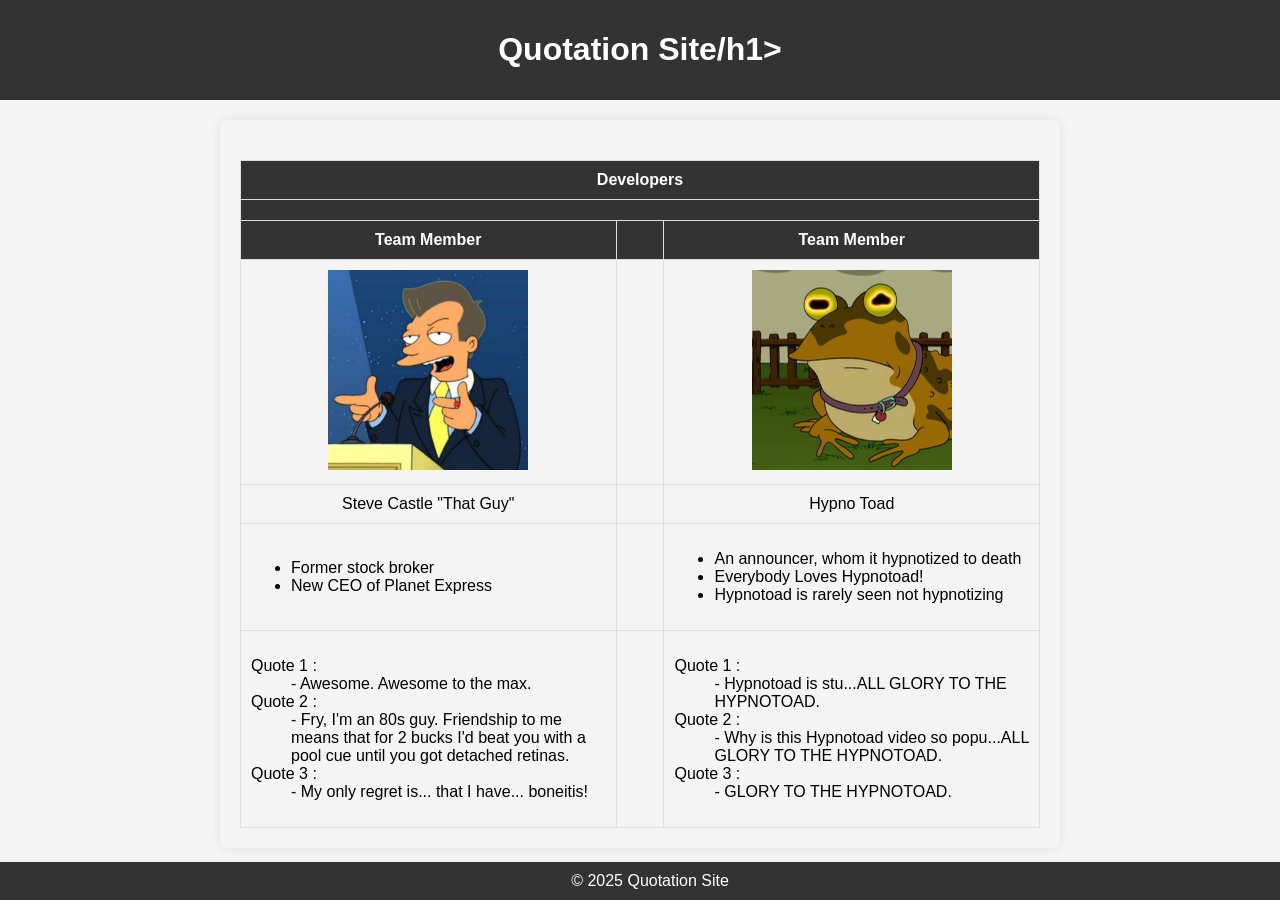
==== index.html @ fb78ab99 "Update index.html" ====
<!DOCTYPE html>
<html lang="en">
<head>
  <meta charset="UTF-8">
  <meta name="viewport" content="width=device-width, initial-scale=1.0">
  <link rel="icon" type="image/x-icon" href="/assets/favicon.ico">
  <link rel="stylesheet" href="css/styles.css">
  <title>Quotation Site</title>
  <style>

  </style>
</head>
<body>

  <header>
    <h1>Quotation Site/h1>
  </header>

  <main>
    <table>
      <thead>
        <tr>
          <th colspan="3">Developers</th>
        </tr>
        <tr>
          <th  colspan="3"></th>
        </tr>
          <th style="width: 47%;">Team Member</th>
          <th style="width: 6%;"></th>
          <th style="width: 47%;">Team Member</th>
      </thead>
      <tbody>
        <tr>
          <td class="img-align"> 
            <img src="assets/that-guy.jpg" width="200" height="200" alt="Cartoon Business Man Pic" />
          </td>
          <td></td>
          <td class="img-align">
            <img src="assets/hypno.jpg" width="200" height="200" alt="Hypno Toad Pic" />
          </td>
        </tr>
        <tr>
          <td class="char-names">Steve Castle "That Guy"</td>
          <td></td>
          <td class="char-names">Hypno Toad</td>
        </tr>
        <tr>
          <td>
            <ul style="text-align: left;">
              <li>Former stock broker</li>
              <li>New CEO of Planet Express</li>
            </ul>
          </td>
          <td></td>
          <td>
            <ul style="text-align: left;">
              <li>An announcer, whom it hypnotized to death</li>
              <li>Everybody Loves Hypnotoad!</li>
              <li>Hypnotoad is rarely seen not hypnotizing</li>
            </ul>
          </td>
        </tr>
        <tr>          
          <td>
            <dl style="text-align:start">
              <dt>Quote 1 :</dt>
              <dd>- Awesome. Awesome to the max.</dd>
              <dt>Quote 2 :</dt>
              <dd>- Fry, I'm an 80s guy. Friendship to me means that for 2 bucks I'd beat you with a pool cue until you got detached retinas.</dd>
              <dt>Quote 3 :</dt>
              <dd>- My only regret is... that I have... boneitis!</dd>
            </dl>
          </td>
          <td></td>
          <td>
            <dl style="text-align:start">
              <dt>Quote 1 :</dt>
              <dd>- Hypnotoad is stu...ALL GLORY TO THE HYPNOTOAD.</dd>
              <dt>Quote 2 :</dt>
              <dd>- Why is this Hypnotoad video so popu...ALL GLORY TO THE HYPNOTOAD.</dd>
              <dt>Quote 3 :</dt>
              <dd>- GLORY TO THE HYPNOTOAD.</dd>
            </dl>
          </td>
        </tr>
      </tbody>
    </table>
  </main>

  <footer>
    &copy; 2025 Quotation Site
  </footer>

</body>
</html>

<!-- https://comicvine.gamespot.com/futurama/4075-308/characters/ -->

<!-- https://html.com/tables/rowspan-colspan/ -->
---- css/styles.css ----
body {
  font-family: Arial, sans-serif;
  background-color: #f4f4f4;
  margin: 0;
  padding: 0;
}

header {
  background-color: #333;
  color: #fff;
  text-align: center;
  padding: 10px;
}

main {
  max-width: 800px;
  margin: 20px auto;
  padding: 20px;
  border-radius: 8px;
  box-shadow: 0 0 10px rgba(0, 0, 0, 0.1);
}

table {
  width: 100%;
  border-collapse: collapse;
  margin-top: 20px;
}

th, td {
  border: 1px solid #ddd;
  padding: 10px;
  text-align: left;
}

.img-align {
  text-align: center;
}

.char-names {
  text-align: center;
}

th {
  background-color: #333;
  color: #fff;
  text-align: center;
}

.quote {
  font-style: italic;
}

footer {
  text-align: center;
  padding: 10px;
  background-color: #333;
  color: #fff;
  position: fixed;
  bottom: 0;
  width: 100%;
}
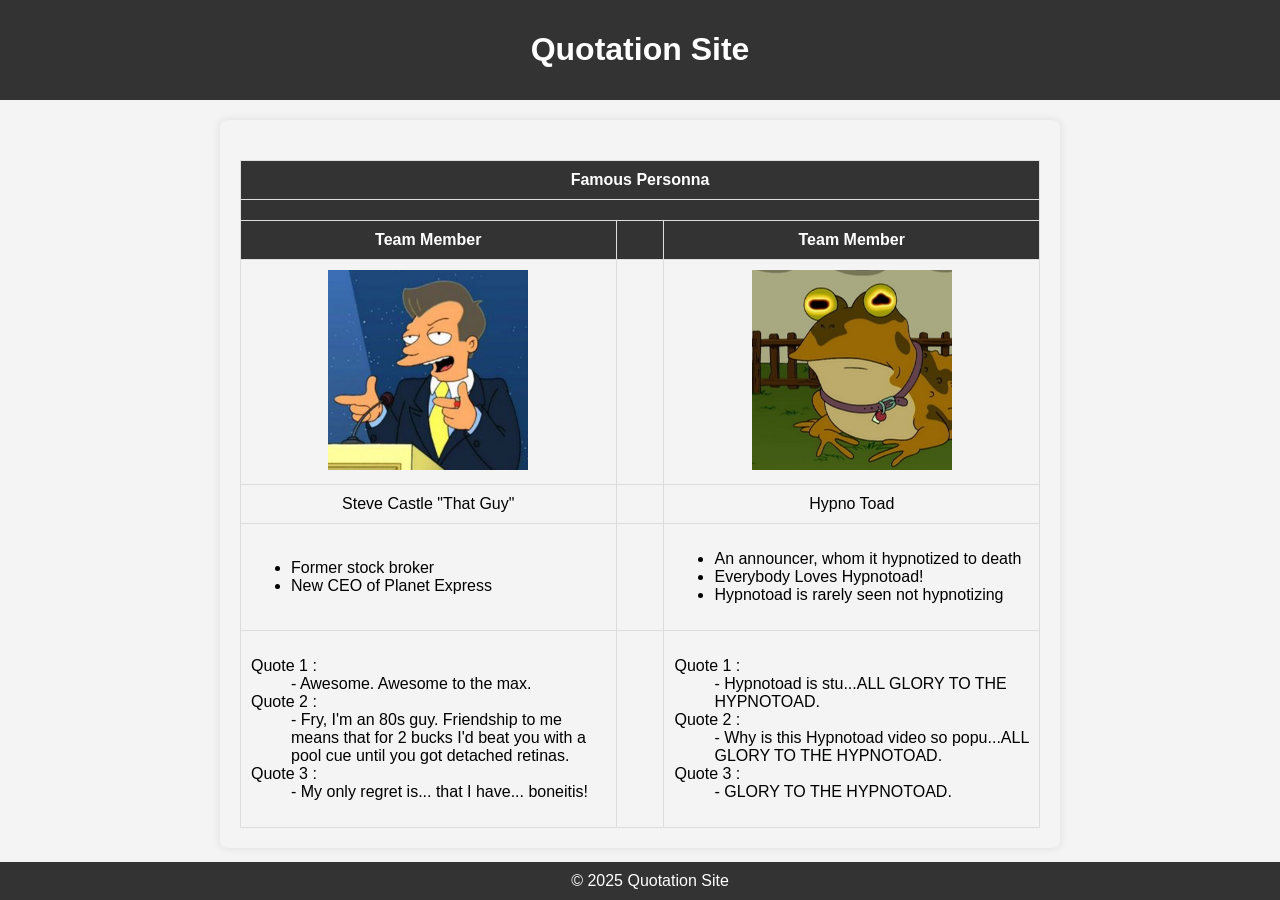
==== commit 91461f42: "Update index.html" ====
--- a/index.html
+++ b/index.html
@@ -13,14 +13,14 @@
 <body>
 
   <header>
-    <h1>Quotation Site/h1>
+    <h1>Quotation Site</h1>
   </header>
 
   <main>
     <table>
       <thead>
         <tr>
-          <th colspan="3">Developers</th>
+          <th colspan="3">Famous Personna</th>
         </tr>
         <tr>
           <th  colspan="3"></th>
@@ -97,3 +97,4 @@
 <!-- https://comicvine.gamespot.com/futurama/4075-308/characters/ -->
 
 <!-- https://html.com/tables/rowspan-colspan/ -->
+
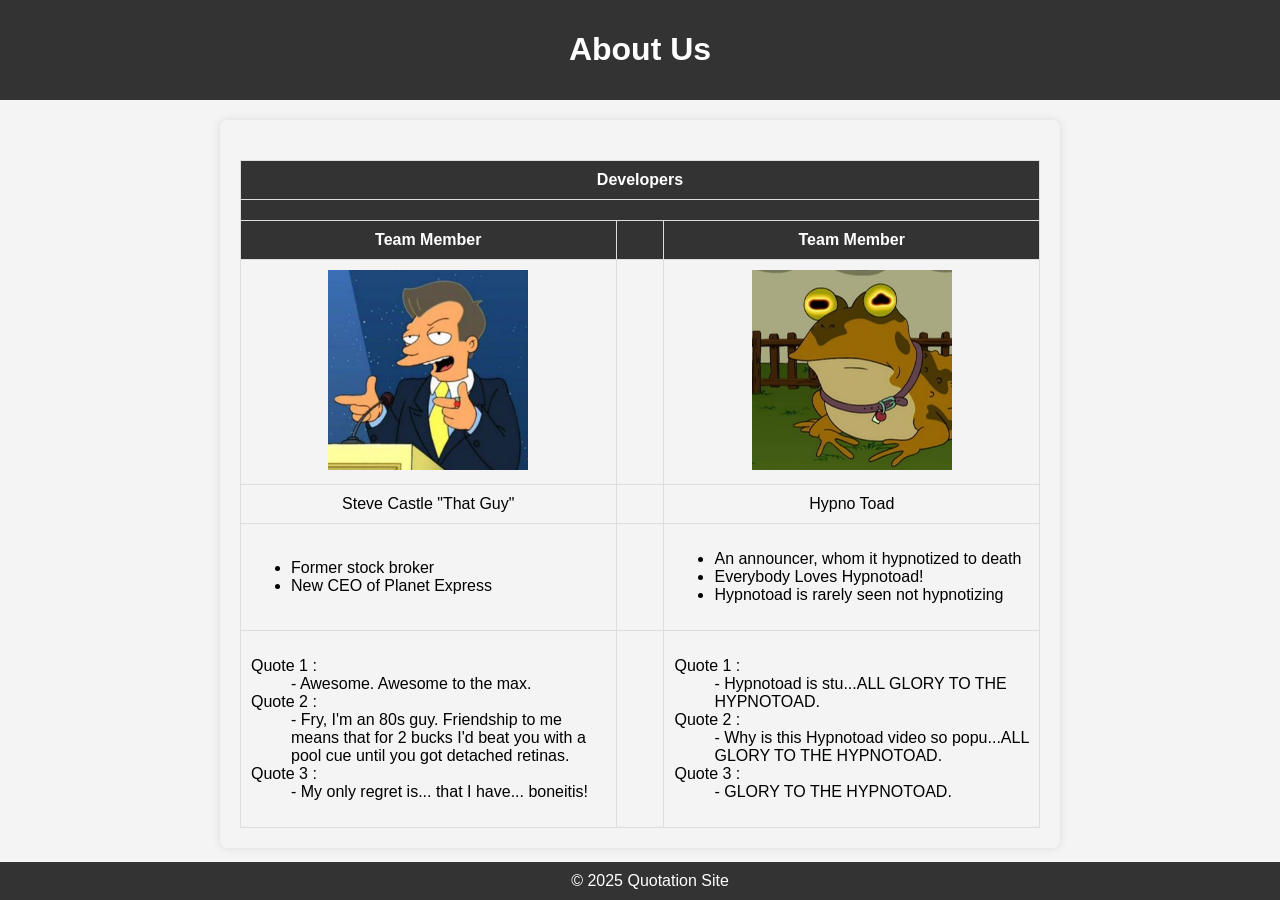
==== commit c13329ce: "Add files via upload" ====
--- a/index.html
+++ b/index.html
@@ -3,7 +3,7 @@
 <head>
   <meta charset="UTF-8">
   <meta name="viewport" content="width=device-width, initial-scale=1.0">
-  <link rel="icon" type="image/x-icon" href="/assets/favicon.ico">
+  <link rel="icon" type="image/x-icon" href="/images/favicon.ico">
   <link rel="stylesheet" href="css/styles.css">
   <title>Quotation Site</title>
   <style>
@@ -13,14 +13,14 @@
 <body>
 
   <header>
-    <h1>Quotation Site</h1>
+    <h1>About Us</h1>
   </header>
 
   <main>
     <table>
       <thead>
         <tr>
-          <th colspan="3">Famous Personna</th>
+          <th colspan="3">Developers</th>
         </tr>
         <tr>
           <th  colspan="3"></th>
@@ -32,11 +32,11 @@
       <tbody>
         <tr>
           <td class="img-align"> 
-            <img src="assets/that-guy.jpg" width="200" height="200" alt="Cartoon Business Man Pic" />
+            <img src="images/that-guy.jpg" width="200" height="200" alt="Cartoon Business Man Pic" />
           </td>
           <td></td>
           <td class="img-align">
-            <img src="assets/hypno.jpg" width="200" height="200" alt="Hypno Toad Pic" />
+            <img src="images/hypno.jpg" width="200" height="200" alt="Hypno Toad Pic" />
           </td>
         </tr>
         <tr>
@@ -95,6 +95,4 @@
 </html>
 
 <!-- https://comicvine.gamespot.com/futurama/4075-308/characters/ -->
-
-<!-- https://html.com/tables/rowspan-colspan/ -->
-
+<!-- https://html.com/tables/rowspan-colspan/ -->
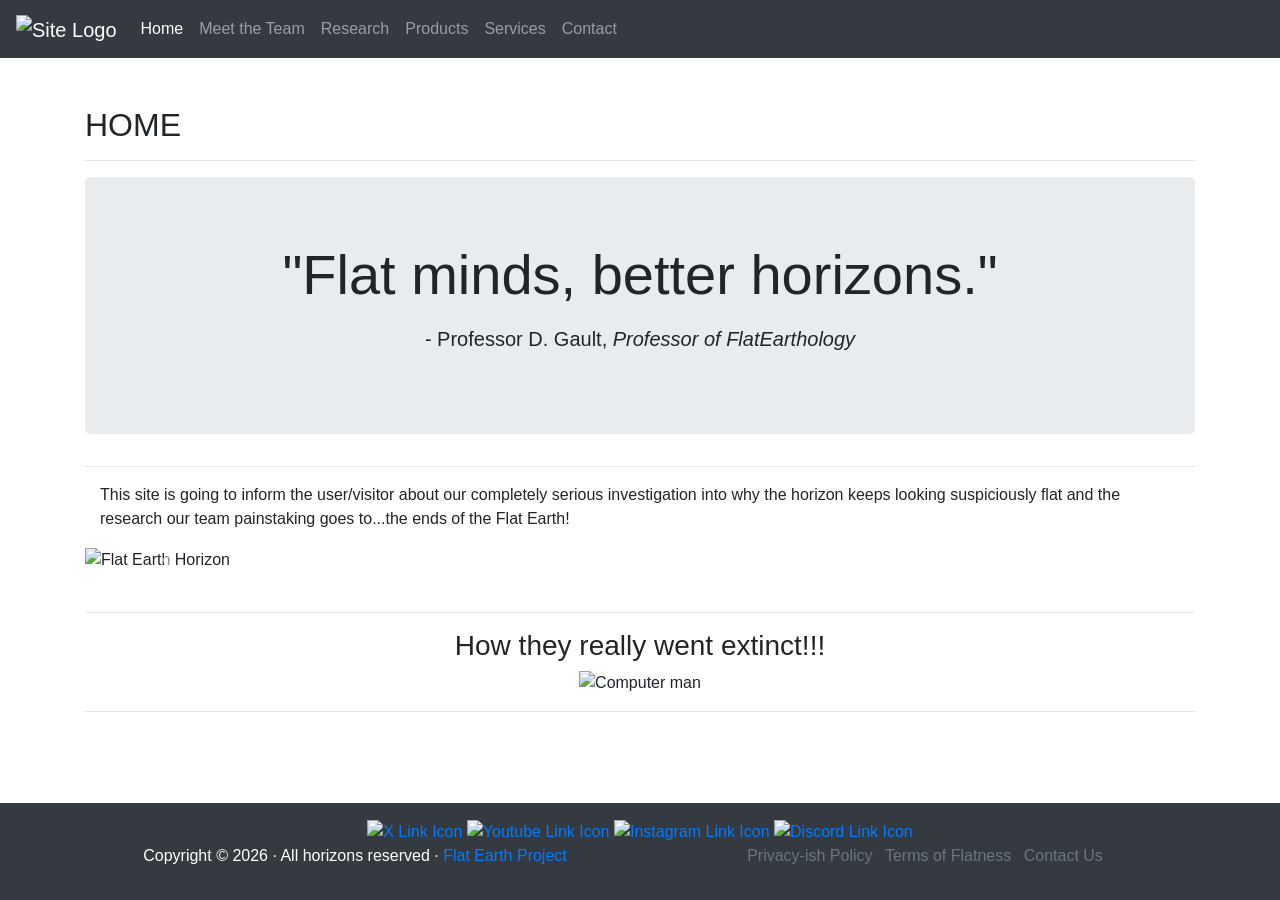
==== commit dfddca3a: "Add files via upload" ====
--- a/index.html
+++ b/index.html
@@ -1,98 +1,132 @@
-<!DOCTYPE html>
-<html lang="en">
-<head>
-  <meta charset="UTF-8">
-  <meta name="viewport" content="width=device-width, initial-scale=1.0">
-  <link rel="icon" type="image/x-icon" href="/images/favicon.ico">
-  <link rel="stylesheet" href="css/styles.css">
-  <title>Quotation Site</title>
-  <style>
-
-  </style>
-</head>
-<body>
-
-  <header>
-    <h1>About Us</h1>
-  </header>
-
-  <main>
-    <table>
-      <thead>
-        <tr>
-          <th colspan="3">Developers</th>
-        </tr>
-        <tr>
-          <th  colspan="3"></th>
-        </tr>
-          <th style="width: 47%;">Team Member</th>
-          <th style="width: 6%;"></th>
-          <th style="width: 47%;">Team Member</th>
-      </thead>
-      <tbody>
-        <tr>
-          <td class="img-align"> 
-            <img src="images/that-guy.jpg" width="200" height="200" alt="Cartoon Business Man Pic" />
-          </td>
-          <td></td>
-          <td class="img-align">
-            <img src="images/hypno.jpg" width="200" height="200" alt="Hypno Toad Pic" />
-          </td>
-        </tr>
-        <tr>
-          <td class="char-names">Steve Castle "That Guy"</td>
-          <td></td>
-          <td class="char-names">Hypno Toad</td>
-        </tr>
-        <tr>
-          <td>
-            <ul style="text-align: left;">
-              <li>Former stock broker</li>
-              <li>New CEO of Planet Express</li>
-            </ul>
-          </td>
-          <td></td>
-          <td>
-            <ul style="text-align: left;">
-              <li>An announcer, whom it hypnotized to death</li>
-              <li>Everybody Loves Hypnotoad!</li>
-              <li>Hypnotoad is rarely seen not hypnotizing</li>
-            </ul>
-          </td>
-        </tr>
-        <tr>          
-          <td>
-            <dl style="text-align:start">
-              <dt>Quote 1 :</dt>
-              <dd>- Awesome. Awesome to the max.</dd>
-              <dt>Quote 2 :</dt>
-              <dd>- Fry, I'm an 80s guy. Friendship to me means that for 2 bucks I'd beat you with a pool cue until you got detached retinas.</dd>
-              <dt>Quote 3 :</dt>
-              <dd>- My only regret is... that I have... boneitis!</dd>
-            </dl>
-          </td>
-          <td></td>
-          <td>
-            <dl style="text-align:start">
-              <dt>Quote 1 :</dt>
-              <dd>- Hypnotoad is stu...ALL GLORY TO THE HYPNOTOAD.</dd>
-              <dt>Quote 2 :</dt>
-              <dd>- Why is this Hypnotoad video so popu...ALL GLORY TO THE HYPNOTOAD.</dd>
-              <dt>Quote 3 :</dt>
-              <dd>- GLORY TO THE HYPNOTOAD.</dd>
-            </dl>
-          </td>
-        </tr>
-      </tbody>
-    </table>
-  </main>
-
-  <footer>
-    &copy; 2025 Quotation Site
-  </footer>
-
-</body>
-</html>
-
-<!-- https://comicvine.gamespot.com/futurama/4075-308/characters/ -->
-<!-- https://html.com/tables/rowspan-colspan/ -->+<!doctype html>
+<html lang="en" style="height: 100;">
+  <head >
+    <!-- Required meta tags -->
+    <meta charset="utf-8">
+    <meta name="viewport" content="width=device-width, initial-scale=1, shrink-to-fit=no">
+
+    <!-- Bootstrap CSS -->
+    <link rel="stylesheet" href="https://cdn.jsdelivr.net/npm/bootstrap@4.4.1/dist/css/bootstrap.min.css" integrity="sha384-Vkoo8x4CGsO3+Hhxv8T/Q5PaXtkKtu6ug5TOeNV6gBiFeWPGFN9MuhOf23Q9Ifjh" crossorigin="anonymous">
+    <link rel="stylesheet" href="css/styles.css">
+
+    <title>Flat Earth HQ</title>
+    <link rel="icon" href="assets/favicon.ico" type="image/x-icon">
+  </head>
+  <body class="d-flex flex-column min-vh-100">
+
+<!-- NavBar -------------------------->
+<nav class=" navbar navbar-expand-md bg-dark navbar-dark">
+  <a class="navbar-brand" href="index.html"><img src="assets/flatEarthLogo.png" alt="Site Logo" style="height: 75px; width: 100px"></a>
+  <button class="navbar-toggler" type="button" data-toggle="collapse" data-target="#collapsibleNavbar">
+    <span class="navbar-toggler-icon"></span>
+  </button>
+  <div class="collapse navbar-collapse" id="collapsibleNavbar">
+    <ul class="navbar-nav">
+      <li class="nav-item active"><a class="nav-link" href="index.html">Home</a></li>
+      <li class="nav-item"><a class="nav-link" href="meetTheTeam.html">Meet the Team</a></li>
+      <li class="nav-item"><a class="nav-link" href="research.html">Research</a></li>
+      <li class="nav-item"><a class="nav-link" href="products.html">Products</a></li>    
+      <li class="nav-item"><a class="nav-link" href="services.html">Services</a></li>
+      <li class="nav-item"><a class="nav-link" href="contact.html">Contact</a></li>    
+    </ul>
+  </div>  
+</nav>
+<br>
+<!-- NavBar End ---------------------->
+
+<!-- Main ---------------------------->
+<div class="container" style="flex: 1;">
+  <br>
+  <h2>HOME</h2>
+  <hr>
+    <div class="jumbotron text-center">
+        <h1 class="display-4">"Flat minds, better horizons."</h1>
+        <p class="blockquote mt-3">
+            - Professor D. Gault,
+            <cite>
+              Professor of FlatEarthology
+            </cite>
+        </p>
+    </div>
+  <hr>
+
+    <div class="container">
+      <p>This site is going to inform the user/visitor about our completely serious investigation into why the horizon keeps looking suspiciously flat 
+         and the research our team painstaking goes to...the ends of the Flat Earth!</p>
+    </div>
+
+    <div id="demo" class="carousel slide" data-ride="carousel">
+      <ul class="carousel-indicators">
+        <li data-target="#demo" data-slide-to="0" class="active"></li>
+        <li data-target="#demo" data-slide-to="1"></li>
+        <li data-target="#demo" data-slide-to="2"></li>
+      </ul>
+      <div class="carousel-inner">
+        <div class="carousel-item active">
+          <img src="assets/carousel-assets/imgFlatHorizon.png" alt="Flat Earth Horizon" width="1100" height="500">
+          <div class="carousel-caption">
+            <p>Still level, even after sunset. Coincidence? We think not.</p>
+          </div>   
+        </div>
+        <div class="carousel-item">
+          <img src="assets/carousel-assets/imgIceWall.png" alt="Ice Wall Image" width="1100" height="500">
+          <div class="carousel-caption">
+            <p>Our expedition is ready. We are currently waiting for someone to lend us a very long ladder.</p>
+          </div>   
+        </div>
+        <div class="carousel-item">
+          <img src="assets/carousel-assets/imgFlatEarthHQ.png" alt="Flat Earth HQ" width="1100" height="500">
+          <div class="carousel-caption">
+            <p>Home of independent research, strong tea and absolutely no globes.</p>
+          </div>   
+        </div>
+      </div>
+      <a class="carousel-control-prev" href="#demo" data-slide="prev">
+        <span class="carousel-control-prev-icon"></span>
+      </a>
+      <a class="carousel-control-next" href="#demo" data-slide="next">
+        <span class="carousel-control-next-icon"></span>
+      </a>
+    </div>
+<br>
+<hr>
+<div class="container" style="text-align: center;">
+  <h3>How they really went extinct!!!</h3>
+  <img src="assets/dinoEarthExtint.gif" alt="Computer man" width="900" height="350">
+</div>
+<hr>
+</div>
+<!-- Main End ------------------------>
+
+<!-- Footer -------------------------->
+<footer class="text-center bg-dark text-white py-3"> <!-- py-3 = padding, optional-->
+    <div>
+      <a href="#"><img src="assets/socialIcons/icons8-x-64.png"  alt="X Link Icon"></a>
+      <a href="#"><img src="assets/socialIcons/icons8-youtube-squared-64.png"  alt="Youtube Link Icon"></a>
+      <a href="#"><img src="assets/socialIcons/icons8-instagram-64.png"  alt="Instagram Link Icon"></a>
+      <a href="#"><img src="assets/socialIcons/icons8-discord-64.png"  alt="Discord Link Icon"></a>
+    </div>
+    <div class="container">
+        <div class="row">
+            <div class="col-md-6">
+                <p>Copyright &copy; 2026 &middot; All horizons reserved &middot; <a href="index.html">Flat Earth Project</a></p>
+            </div>
+            <div class="col-md-6">
+                <ul class="list-inline">
+                    <li class="list-inline-item"><a href="#" class="text-muted">Privacy-ish Policy</a></li>
+                    <li class="list-inline-item"><a href="#" class="text-muted">Terms of Flatness</a></li>
+                    <li class="list-inline-item"><a href="contact.html" class="text-muted">Contact Us</a></li>
+                </ul>
+            </div>
+        </div>
+    </div>
+</footer>
+<!-- Footer End ---------------------->
+
+    <!-- Optional JavaScript -->
+    <!-- jQuery first, then Popper.js, then Bootstrap JS -->
+    <script src="https://code.jquery.com/jquery-3.4.1.slim.min.js" integrity="sha384-J6qa4849blE2+poT4WnyKhv5vZF5SrPo0iEjwBvKU7imGFAV0wwj1yYfoRSJoZ+n" crossorigin="anonymous"></script>
+    <script src="https://cdn.jsdelivr.net/npm/popper.js@1.16.0/dist/umd/popper.min.js" integrity="sha384-Q6E9RHvbIyZFJoft+2mJbHaEWldlvI9IOYy5n3zV9zzTtmI3UksdQRVvoxMfooAo" crossorigin="anonymous"></script>
+    <script src="https://cdn.jsdelivr.net/npm/bootstrap@4.4.1/dist/js/bootstrap.min.js" integrity="sha384-wfSDF2E50Y2D1uUdj0O3uMBJnjuUD4Ih7YwaYd1iqfktj0Uod8GCExl3Og8ifwB6" crossorigin="anonymous"></script>
+  </body>
+</html>
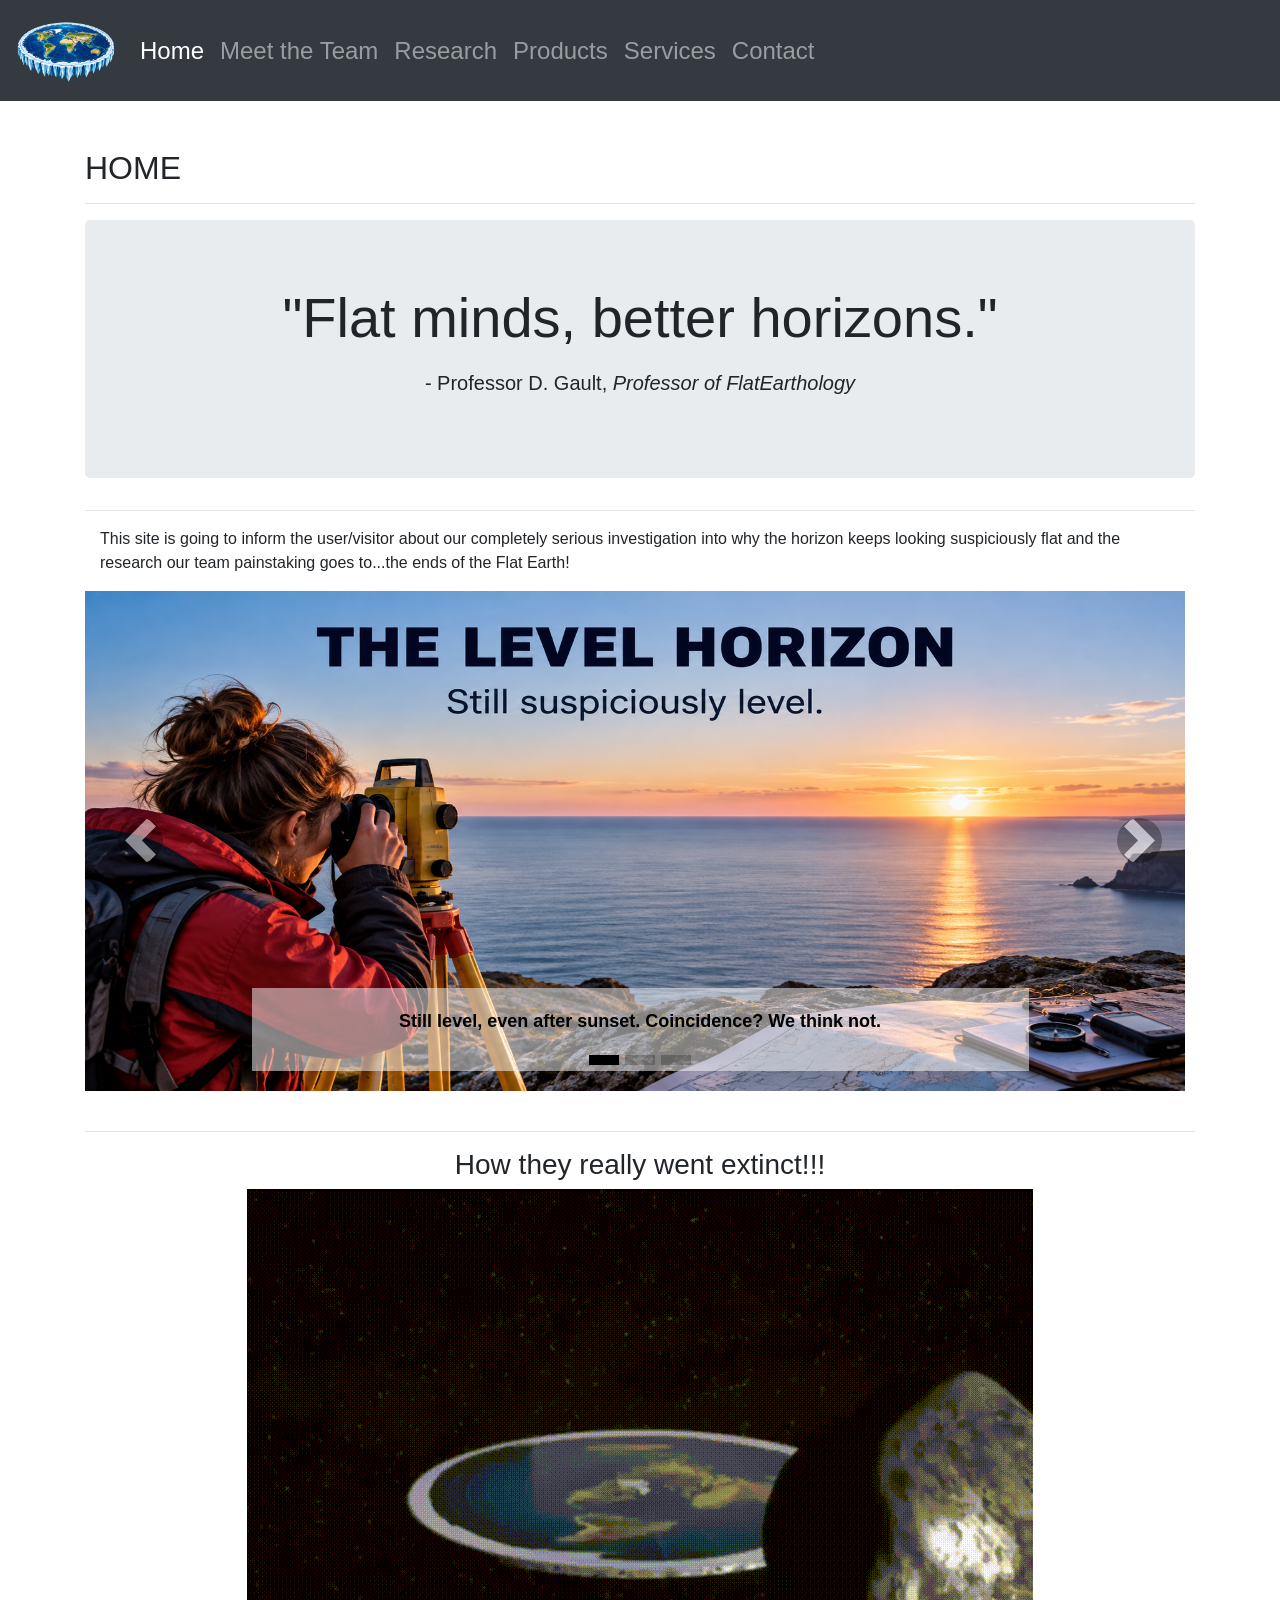
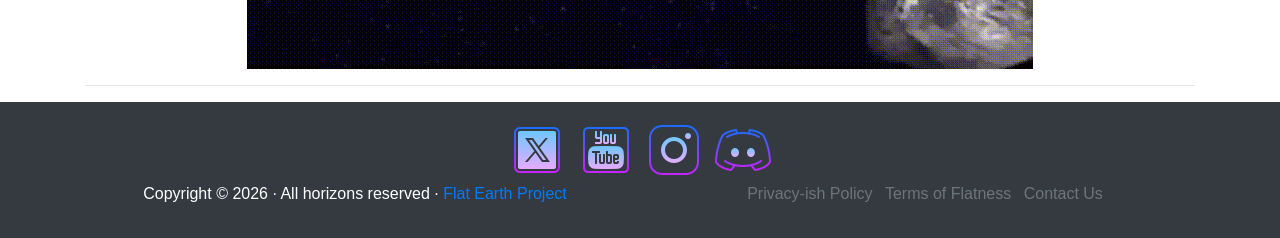
==== commit 8ce063f7: "Update index.html" ====
--- a/index.html
+++ b/index.html
@@ -92,7 +92,7 @@
 <hr>
 <div class="container" style="text-align: center;">
   <h3>How they really went extinct!!!</h3>
-  <img src="assets/dinoEarthExtint.gif" alt="Computer man" width="900" height="350">
+  <img src="assets/dinoEarthExtint.gif" alt="Dino Extinct Mode Gif">
 </div>
 <hr>
 </div>
@@ -129,4 +129,4 @@
     <script src="https://cdn.jsdelivr.net/npm/popper.js@1.16.0/dist/umd/popper.min.js" integrity="sha384-Q6E9RHvbIyZFJoft+2mJbHaEWldlvI9IOYy5n3zV9zzTtmI3UksdQRVvoxMfooAo" crossorigin="anonymous"></script>
     <script src="https://cdn.jsdelivr.net/npm/bootstrap@4.4.1/dist/js/bootstrap.min.js" integrity="sha384-wfSDF2E50Y2D1uUdj0O3uMBJnjuUD4Ih7YwaYd1iqfktj0Uod8GCExl3Og8ifwB6" crossorigin="anonymous"></script>
   </body>
-</html>+</html>
--- a/css/styles.css
+++ b/css/styles.css
@@ -0,0 +1,104 @@
+/* Fire font sofia 
+@import url('https://fonts.googleapis.com/css?family=Sofia&effect=fire&display=swap'); */
+
+@import url('https://fonts.googleapis.com/css2?family=DM+Sans&display=swap');
+
+/*!-- Custom CSS styles defined in a <style> tag or an external stylesheet */
+.custom-navbar {
+    background-color: #ff5733; /* Sets custom background color */
+    color: white; /* Sets text color */
+    border-bottom: 2px solid #000; /* Adds a bottom border */
+    padding: 10px; /* Adds padding around the navbar */
+    font-size: 32px; /* Sets font size */
+    font-weight: bold; /* Sets font weight */
+    box-shadow: 0 4px 8px rgba(0, 0, 0, 0.1); /* Adds a subtle shadow */
+    transition: background-color 0.3s ease; /* Smooth transition effect */
+}
+
+.custom-navbar:hover {
+    background-color: #ff4512; /* Changes background color on hover */
+}
+
+.nav-link:hover{
+    color: chartreuse;
+}
+
+/* Make the image fully responsive
+.carousel-inner img {
+  width: 100%;
+  height: 100%;
+} */
+
+.navbar-nav li {
+  font-size: x-large;
+}
+
+.carousel-caption {
+  background-color: rgba(255, 255, 255, 0.50);
+  font-size: large;
+  font-weight: bold;
+  color: black;
+}
+
+.carousel-indicators li {
+    width: 30px;
+    height: 10px;
+    background-color: rgba(0, 0, 0, 0.45);
+}
+
+.carousel-indicators .active {
+    background-color: #000;
+}
+
+/* Carousel left/right controls */
+.carousel-control-prev,
+.carousel-control-next {
+    width: 10%;
+}
+
+/* Carousel arrow icons */
+.carousel-control-prev-icon,
+.carousel-control-next-icon {
+    width: 45px;
+    height: 45px;
+    background-color: rgba(0, 0, 0, 0.6);
+    border-radius: 50%;
+}
+
+
+* {
+  font-family: 'DM Sans', sans-serif;
+}
+
+/* * {
+  font-family: 'Sofia', cursive;
+} */
+
+/*
+.fire {
+  font-family: 'Sofia', cursive;
+  color: #ffae00;
+  text-shadow:
+    0 0 5px #ff6a00,
+    0 0 10px #ff4500,
+    0 0 20px #ff0000;
+  animation: flicker 1.5s infinite alternate;
+}
+
+@keyframes flicker {
+  from { opacity: 1; }
+  to { opacity: 0.8; }
+} */
+
+/* https://fonts.googleapis.com/css?family=DM Sans */
+/* https://fonts.googleapis.com/css?family=Sofia */
+/* https://fonts.googleapis.com/css?family=Audiowide */
+
+/* https://fonts.googleapis.com/css?family=Sofia&effect=fire */
+
+/* <h1 class="font-effect-neon">Neon Effect</h1>
+<h1 class="font-effect-outline">Outline Effect</h1>
+<h1 class="font-effect-emboss">Emboss Effect</h1>
+<h1 class="font-effect-shadow-multiple">Multiple Shadow Effect</h1>
+
+<link rel="stylesheet" href="https://fonts.googleapis.com/css?family=Sofia&effect=neon|outline|emboss|shadow-multiple"> */
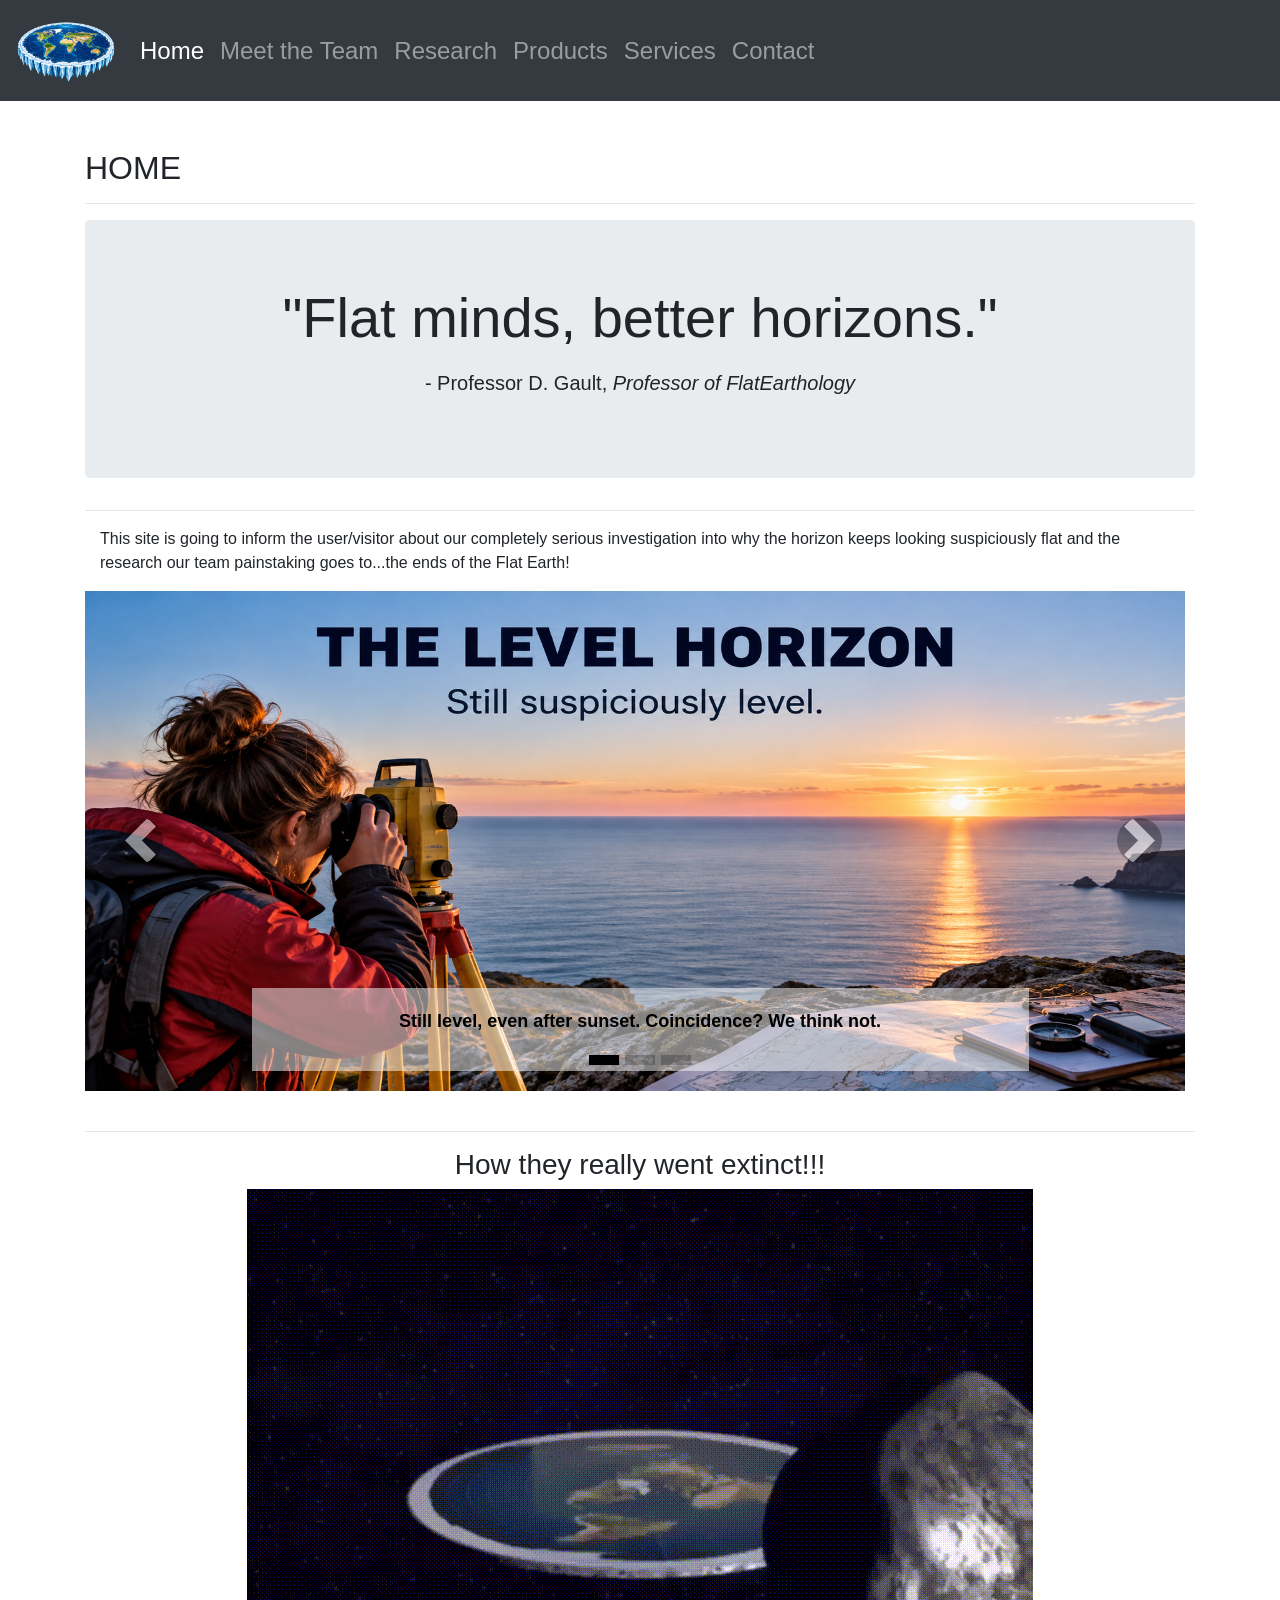
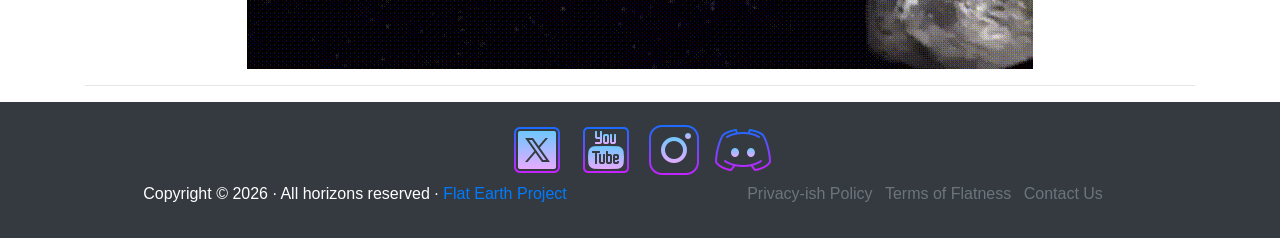
==== commit 84632a08: "Update index.html" ====
--- a/index.html
+++ b/index.html
@@ -92,7 +92,7 @@
 <hr>
 <div class="container" style="text-align: center;">
   <h3>How they really went extinct!!!</h3>
-  <img src="assets/dinoEarthExtint.gif" alt="Dino Extinct Mode Gif">
+  <img src="assets/dinoEarthExtint.gif" class="img-fluid" alt="Dino Extinct Mode Gif">
 </div>
 <hr>
 </div>
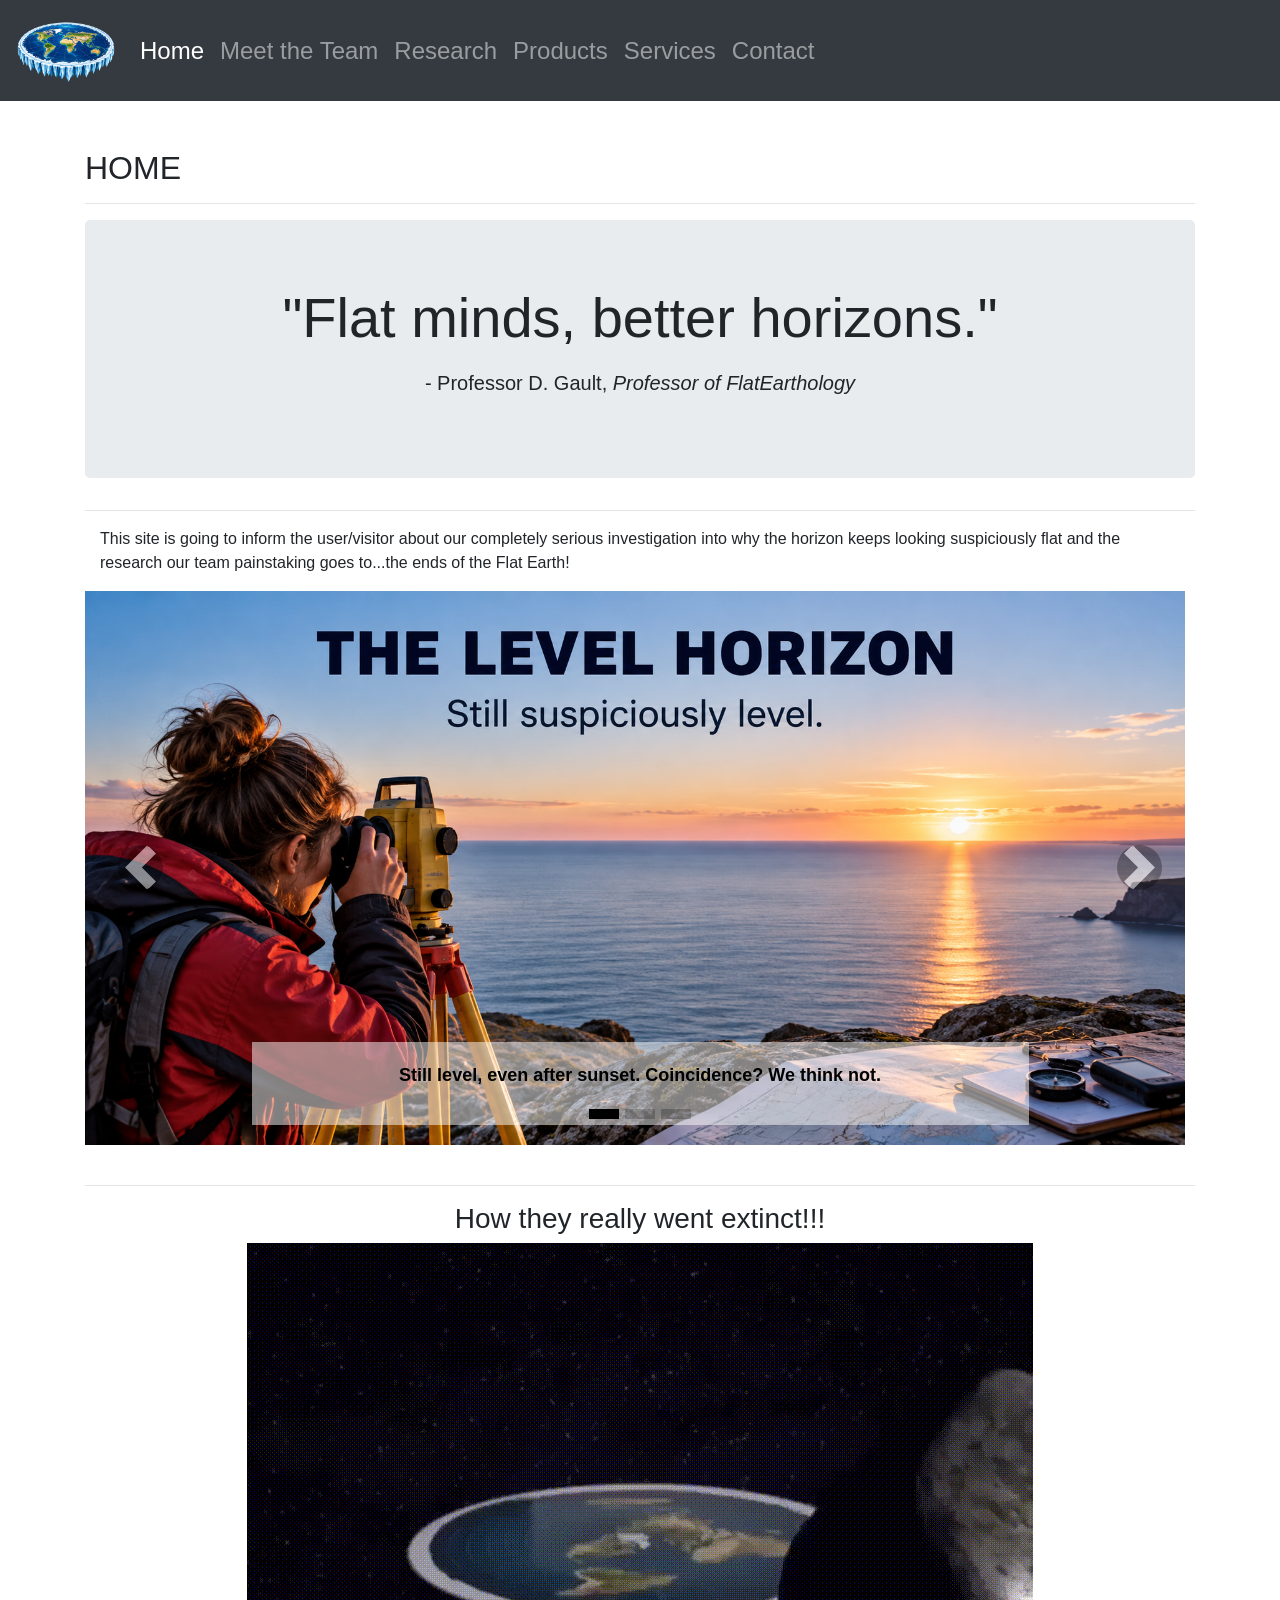
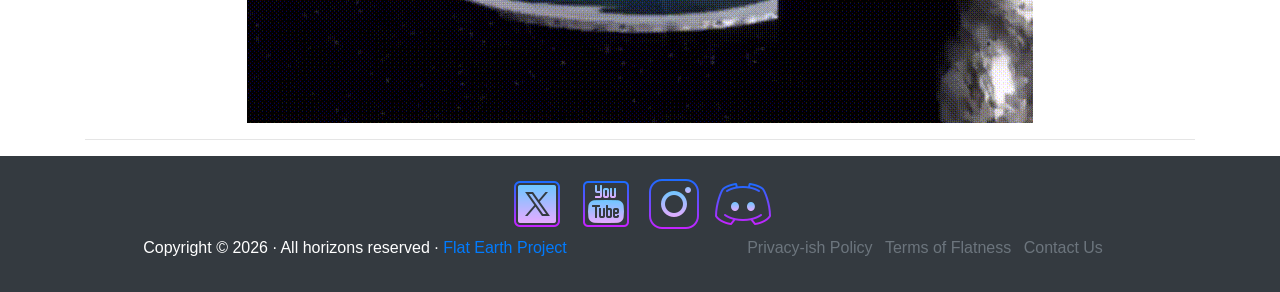
==== commit 86958610: "Update index.html" ====
--- a/index.html
+++ b/index.html
@@ -63,19 +63,19 @@
       </ul>
       <div class="carousel-inner">
         <div class="carousel-item active">
-          <img src="assets/carousel-assets/imgFlatHorizon.png" alt="Flat Earth Horizon" width="1100" height="500">
+          <img src="assets/carousel-assets/imgFlatHorizon.png" alt="Flat Earth Horizon" class="img-fluid" width="1100" height="500">
           <div class="carousel-caption">
             <p>Still level, even after sunset. Coincidence? We think not.</p>
           </div>   
         </div>
         <div class="carousel-item">
-          <img src="assets/carousel-assets/imgIceWall.png" alt="Ice Wall Image" width="1100" height="500">
+          <img src="assets/carousel-assets/imgIceWall.png" alt="Ice Wall Image" class="img-fluid" width="1100" height="500">
           <div class="carousel-caption">
             <p>Our expedition is ready. We are currently waiting for someone to lend us a very long ladder.</p>
           </div>   
         </div>
         <div class="carousel-item">
-          <img src="assets/carousel-assets/imgFlatEarthHQ.png" alt="Flat Earth HQ" width="1100" height="500">
+          <img src="assets/carousel-assets/imgFlatEarthHQ.png" alt="Flat Earth HQ" class="img-fluid" width="1100" height="500">
           <div class="carousel-caption">
             <p>Home of independent research, strong tea and absolutely no globes.</p>
           </div>   
